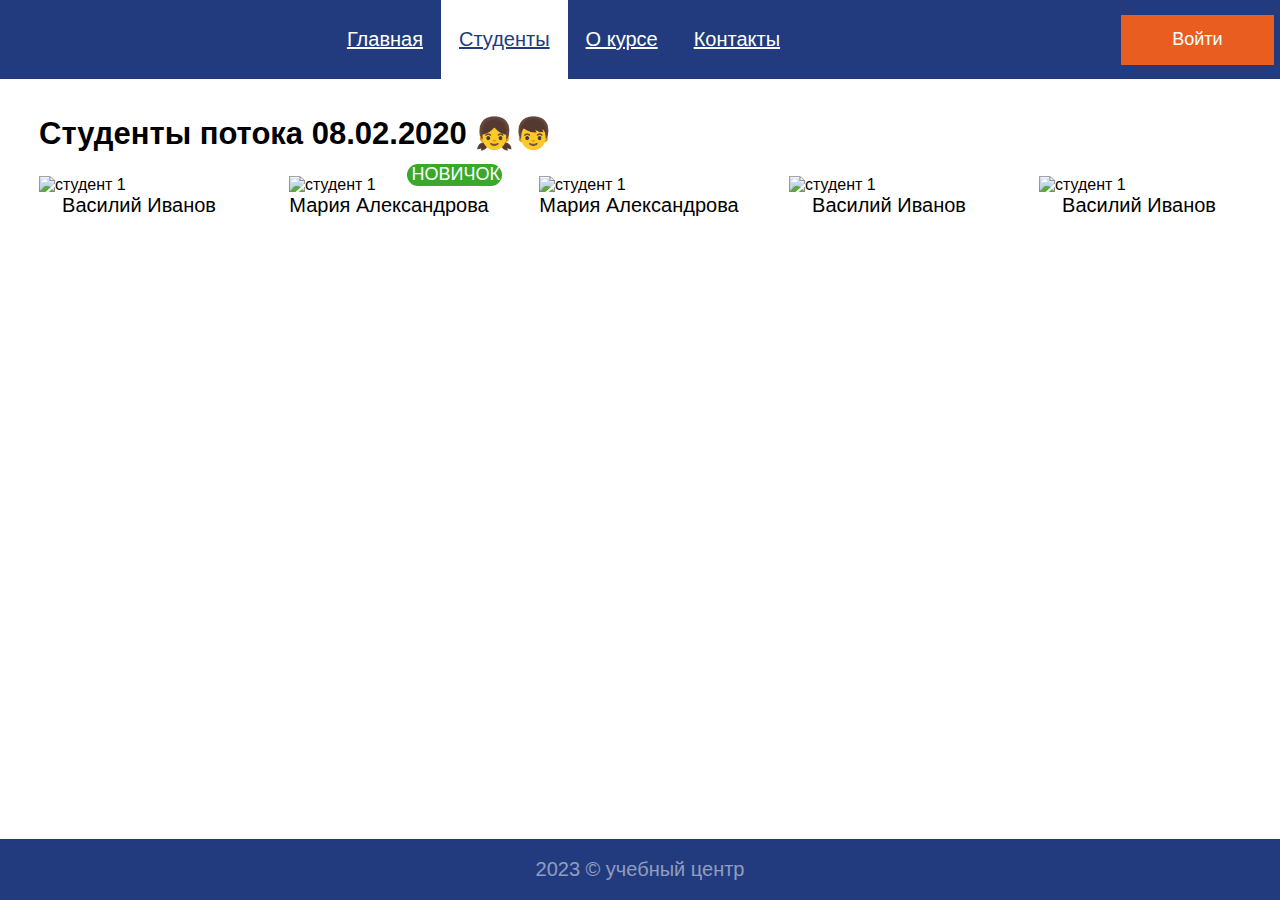
==== students.html @ 5e7602e5 "Add files via upload" ====
<!DOCTYPE html>
<html lang="ru">
<head>
    <meta charset="UTF-8">
    <meta http-equiv="X-UA-Compatible" content="IE=edge">
    <meta name="viewport" content="width=device-width, initial-scale=1.0">
    <title>Студенты</title>
    <link rel="stylesheet" href="style.css">
</head>
<body>
    <div class="all">
    <header class="header">
        <a class="logo" href="index.html">
            <img src="image/logo.svg" alt="">
        </a>
        <nav>
        <ul class="menu">
            <li class="menu_list"><a href="index.html" class="menu__link ">Главная</a></li>
            <li class="menu_list"><a href="students.html" class="menu__link menu__link_active">Студенты</a></li>
            <li class="menu_list"><a href="about.html" class="menu__link">О курсе</a></li>
            <li class="menu_list"><a href="contacts.html" class="menu__link">Контакты</a></li>
        </ul>
        </nav>
        <a class="button" href="#">Войти</a>
    </header>
        <main class="content-students">
            <h2 class="subtitle-students">Студенты потока 08.02.2020 👧👦</h2>
            <div class="students">
                <div class="student">
                    <img width="200" height="270" src="image/student.jpg" alt="студент 1">
                    <p class="student__name">Василий Иванов</p>
                </div>
                <div class="student">
                    <img width="200" height="270" src="image/student.jpg" alt="студент 1">
                    <p class="student__name">Мария Александрова</p>
                    <p class="student__new">новичок</p>
                </div>
                <div class="student">
                    <img width="200" height="270" src="image/student.jpg" alt="студент 1">
                    <p class="student__name">Мария Александрова</p>
                </div>
                <div class="student">
                    <img width="200" height="270" src="image/student.jpg" alt="студент 1">
                    <p class="student__name">Василий Иванов</p>
                </div>
                <div class="student">
                    <img width="200" height="270" src="image/student.jpg" alt="студент 1">
                    <p class="student__name">Василий Иванов</p>
                </div>
            </div>
        </main>
    </div>
    <footer class="footer">
        <p class="foot"><a href="#">2023 © учебный центр </a></p>
    </footer>
</body>
</html>
---- style.css ----
* {
	margin: 0;
	padding: 0;
}


body {
	min-height: 100vh;
	display: flex;
	flex-direction: column;
	font-family: 'Roboto', sans-serif;
}

img {
	width: 100%;
}


.header {
	background-color: #213B7E;
	display: flex;
	flex-direction: row;
	flex-wrap: wrap;
	justify-content: space-between;
	align-items: center;
	padding-left: calc(50% - 1268px / 2);
    padding-right: calc(50% - 1268px / 2);
}


.menu {
	display: flex;
	list-style-type: none;
}


.menu__link {
	font-style: normal;
	font-weight: 400;
	font-size: 20px;
	line-height: 23px;
	text-decoration-line: underline;
	color: white;
	padding: 28px 18px;
	display: block;
}


.menu__link_active {
	color: #213B7E;
	background-color: white;
}

.button {
	width: 153px;
	height: 50px;
	display: flex;
	justify-content: center;
	align-items: center;
	background-color: #EA5D21;
	font-style: normal;
	font-weight: 400;
	font-size: 18px;
	line-height: 21px;
	color: white;
	text-decoration: none;
}


.title {
	margin-top: 30px;
	margin-bottom: 25px;
}

.subtitle {
	margin-top: 15px;
	margin-bottom: 10px;
	font-style: normal;
	font-weight: 400;
	font-size: 25px;
	line-height: 29px;
}

.about__text {
	font-style: normal;
	font-weight: 400;
	font-size: 18px;
	line-height: 21px;
}

.content {
	padding-left: calc(50% - 1268px / 2);
    padding-right: calc(50% - 1268px / 2);
	position: relative;
}

.js {
	position: absolute;
	width: 500px;
	height: 418px;
	margin-top: -15px;
	margin-left: 384px;
	background-color: #FFFFFF;
	border: 1px solid #213B7E;
	font-family: 'Roboto';
	font-style: normal;
	font-weight: 400;
	font-size: 24px;
	line-height: 28px;
}

.input {
	width: 444px;
	height: 55px;
	border: 1px solid #808080;
	margin-bottom: 56px;
	margin-left: 28px;
	font-family: 'Roboto';
	font-style: normal;
	font-weight: 400;
	font-size: 24px;
	line-height: 28px;
	padding-left: 14px;
}

.js p {
	text-align: center;
	margin-top: 26px;
	margin-bottom: 36px;
}

.js a {
margin: 0px 173px;
}

.visible {
	display: none;
}


.content__section {
	width: 634px;
}


.content__info {
	display: flex;
}

.heading {
	margin-left: 127px;
	margin-top: 53px;
	font-style: normal;
	font-weight: 400;
	font-size: 36px;
	line-height: 45px;
	color: #646464;
	width: 100px;
}

.footer {
	margin-top: 187px;
	background-color: #213B7E;
	font-style: normal;
	font-weight: 400;
	font-size: 20px;
	line-height: 23px;
	padding: 19px;
	display: flex;
	justify-content: center;
	color: #FFFFFF80;
}

.footer a {
	text-decoration: none;
	color: #FFFFFF80;
}
.all {
	flex-grow: 1;
}

/* Студенты */

.subtitle-students {
	font-style: normal;
	font-weight: 700;
	font-size: 31px;
	line-height: 36px;
}

.content-students {
	padding-left: calc(50% - 1202px / 2);
	padding-right: calc(50% - 1202px / 2);
	margin-top: 37px;
}

.students {
	margin-top: 24px;
	display: flex;
	gap: 50px;
	flex-wrap: wrap;
}

.student {
	width: 200px;
	position: relative;
}

.student__new {
	position: absolute;
	top: -12px;
	right: -13px;
	font-style: normal;
	font-weight: 400;
	font-size: 18px;
	line-height: 21px;
    color: #FFFFFF;
	background: #3AA828;
	border-radius: 20px;
	padding: 0 2px 1px 5px;
	text-transform: uppercase;
}

.student__name {
	font-style: normal;
	font-weight: 400;
	font-size: 20px;
	line-height: 23px;
	text-align: center;
}

/* О курсе */

.main__content {
	margin-top: 33px;
	padding-left: calc(50% - 1202px / 2);
	padding-right: calc(50% - 1202px / 2);
}

.video {
	margin-top: 25px;
}

.video p {
	padding-bottom: 15px;
	font-style: normal;
	font-weight: 400;
	font-size: 25px;
	line-height: 29px;
}

/* Как найти */

.content-map {
	margin-top: 33px;
	padding-left: calc(50% - 1202px / 2);
	padding-right: calc(50% - 1202px / 2);
}
.subtitle-map {
	font-style: normal;
	font-weight: 700;
	font-size: 30px;
	line-height: 35px;
	padding-bottom: 25px;
	margin-left: 200px;
}

.under {
	margin-top: 15px;
	margin-left: 200px;
}

.under p {
	padding-bottom: 10px;
}

.under__text {
	font-style: normal;
	font-weight: 400;
	font-size: 25px;
	line-height: 29px;
	color: #000000;
}

.adress {
	font-style: normal;
	font-weight: 400;
	font-size: 18px;
	line-height: 21px;
}

.iframe__adaptive {
	width: 100%;
	height: 370px;
}


@media (max-width: 1024px)
{
	.header {
		padding-left: 32px;
		padding-right: 32px;
	}

	.menu {
		margin-left: 0px;
	}

	.menu__link {
		font-size: 18px;
		padding: 20px 14px;
	}

	.content {
		padding-left: calc(50% - 736px / 2);
		padding-right: calc(50% - 736px / 2);
	}

	.content__section {
		width: 70%;
	}

	.content__info {
		align-items: center;
	}

	.content-students {
		padding-left: calc(50% - 736px / 2);
		padding-right: calc(50% - 736px / 2);
	}

	.main__content {
		padding-left: calc(50% - 827px / 2);
		padding-right: calc(50% - 827px / 2);
	}

	.content-map {
		width: 100%;
		padding-left: calc(50% - 1024px / 2);
		padding-right: calc(50% - 1024px / 2);
	}


	.iframe__adaptive {
		height: 370px;
		width: 1024px;
	}
}

@media (max-width: 768px) {
	.header {
		padding-right: 16px;
		padding-left: 0px;
	}

	.menu {
		flex-direction: column;
	}

	.logo {
		display: none;
	}

	.content {
		padding-left: 16px;
		padding-right: 16px;
	}

	.content__info {
		flex-wrap: wrap;
		justify-content: center;
		gap: 32px;
		text-align: center;
	}

	.content__section {
		width: 90%;
	}

	.content-students {
		padding-left: 16px;
		padding-right: 16px;
	}

	.students {
		justify-content: center;
	}

	.main__content {
		text-align: center;
	}

	.iframe__adaptive {
		height: 370px;
		width: 500px;
	}

	.content-map {
		text-align: center;
	}

	.subtitle-map {
		text-align: center;
		margin-left: 0px;
	}

	.under {
		text-align: center;
		margin-left: 0px;
	}

	.video {
		width: 500px;
		margin: 25px auto;
	}
}
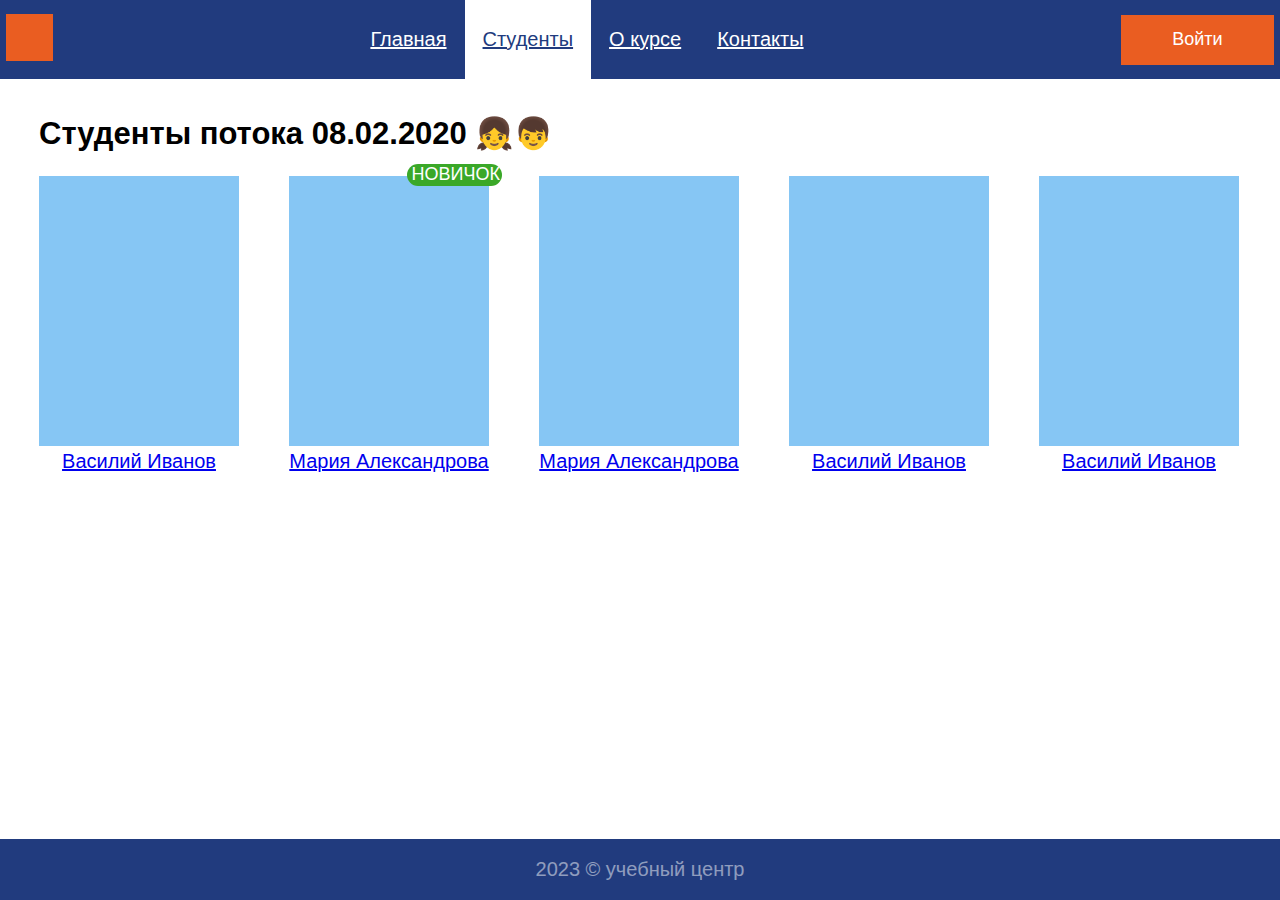
==== commit 87c0e5f1: "Add files via upload" ====
--- a/students.html
+++ b/students.html
@@ -27,25 +27,35 @@
             <h2 class="subtitle-students">Студенты потока 08.02.2020 👧👦</h2>
             <div class="students">
                 <div class="student">
+                    <a href="me.html">
                     <img width="200" height="270" src="image/student.jpg" alt="студент 1">
                     <p class="student__name">Василий Иванов</p>
+                    </a>
                 </div>
                 <div class="student">
+                    <a href="me.html">
                     <img width="200" height="270" src="image/student.jpg" alt="студент 1">
                     <p class="student__name">Мария Александрова</p>
+                    </a>
                     <p class="student__new">новичок</p>
                 </div>
                 <div class="student">
+                    <a href="me.html">
                     <img width="200" height="270" src="image/student.jpg" alt="студент 1">
                     <p class="student__name">Мария Александрова</p>
+                    </a>
                 </div>
                 <div class="student">
+                    <a href="me.html">
                     <img width="200" height="270" src="image/student.jpg" alt="студент 1">
                     <p class="student__name">Василий Иванов</p>
+                    </a>
                 </div>
                 <div class="student">
+                    <a href="me.html">
                     <img width="200" height="270" src="image/student.jpg" alt="студент 1">
                     <p class="student__name">Василий Иванов</p>
+                    </a>
                 </div>
             </div>
         </main>
